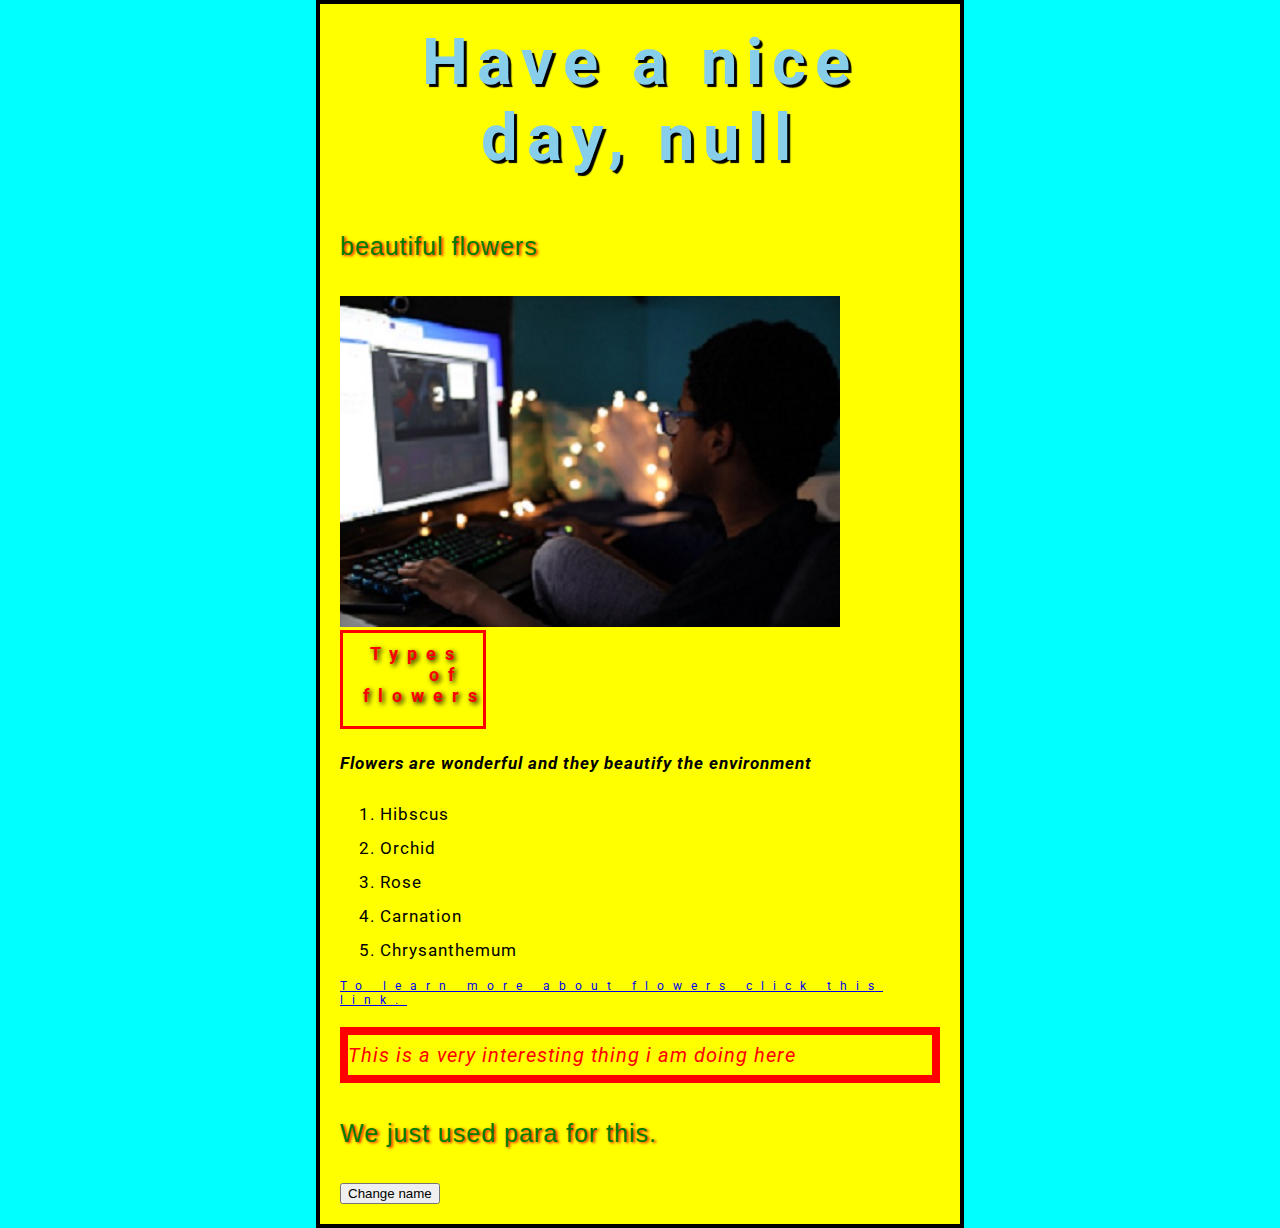
==== sample-site/index.html @ 28c93774 "new commit" ====
<!DOCTYPE html> <!-- html doctype-->


<html lang="en">

<!--html document head-->
	<head>
	
	<meta charset="utf-8"> 
		<meta name="viewport" content="width=device-width, initial-scale=1">
		<title> The beauty of Flowers</title>
		<!--linking  to css file.-->
		<link href="stylesheets/mystyle.css" rel="stylesheet"type="text/css">
		<!-- Google font application programming interface.-->
	<link rel="stylesheet"
          href="https://fonts.googleapis.com/css?family=Roboto"type="text/css">
	
	

	
	</head>
	
	<!-- html document body-->

<body>
	

	
	<h1>flowers are beautiful</h1>
	
	<p class="para"> beautiful flowers</p>
	
	<img src="images/smith.jpg" alt="flower image">
	
	
	<h2 id="head">Types of flowers</h2><!--using an id selector-->
	
	<p id="quote">Flowers are wonderful and they beautify the environment</p>
	
	
		<ol>
	
	
	<li>Hibscus</li>
			
			<li>Orchid</li>
			
			<li>Rose</li>
			
			<li>Carnation</li>
			
			<li>Chrysanthemum</li>
			
		
			
			
</ol>

		<a  href="https://www.regal/flowers.com.ng">
			
	
	To learn more about flowers click this link.</a>
	
	
	
	<!-- using an id selector-->
	<p id="mic">This is a very interesting thing i am doing here  </p>
	
	<!--  Repeating class selector para again.-->
	<p class="para"> We just used para for this.</p>
	

	<button>Change name</button>
	
	
	
	<!-- linking this html document with the javaScript file together-->
	<script src="scripts/myscript.js"></script>
	
	
	
	</body>





</html>
---- sample-site/stylesheets/mystyle.css ----
p,li{
	font-size:17px;              /* This is a 
	                           Grouping selector*/
	line-height:2;   
	letter-spacing:1px;
	
	
}

/*This is an element selector*/
h1{
	font-size:65px;
	text-align:center;
	margin:0;
	padding:20px 0;
	color:skyblue;
	text-shadow:3px 3px 1px black;
	
	
}

/* This is an id selector*/
#quote{
	
	font-style:italic;
	font-weight:bold;
	
	
}
/* This is a class selector*/
.para{
	
	
	font-size:25px;
	color:green;
	font-family:Arial,Helvetical,Times;
	text-shadow:2px 1px 3px red;
}


/*This is an id selector*/
#mic{    
	
	
font-size:20px;
	font-style:italic;
	border:8px solid red;
	color:red;
	
}
/* This is an id selector*/
#head{
	margin:0;
	padding:10px 20px 20px 20px;
	color:red;
	text-shadow:2px 2px 5px black;
	width:100px;/*using width to know how wide the body of an element is.*/
	border:3px solid red;
	text-align:right;
}

/* This is an element selector*/
body{
	
	margin:0 auto;
	padding:0px 20px 20px 20px;
	width:600px;/* using width to know how wide the body of an element is.*/
	border:4px solid black;
	background-color:yellow;
}
div{
	
	
	color:red;
	font-style:italic;
	font-size:14px;
	text-shadow:2px 2px 2px green;
}
	
html{
	background-color:cyan;
    font-family:'Roboto',sans-serif;
	font-size:12px;
	letter-spacing:9px;
}
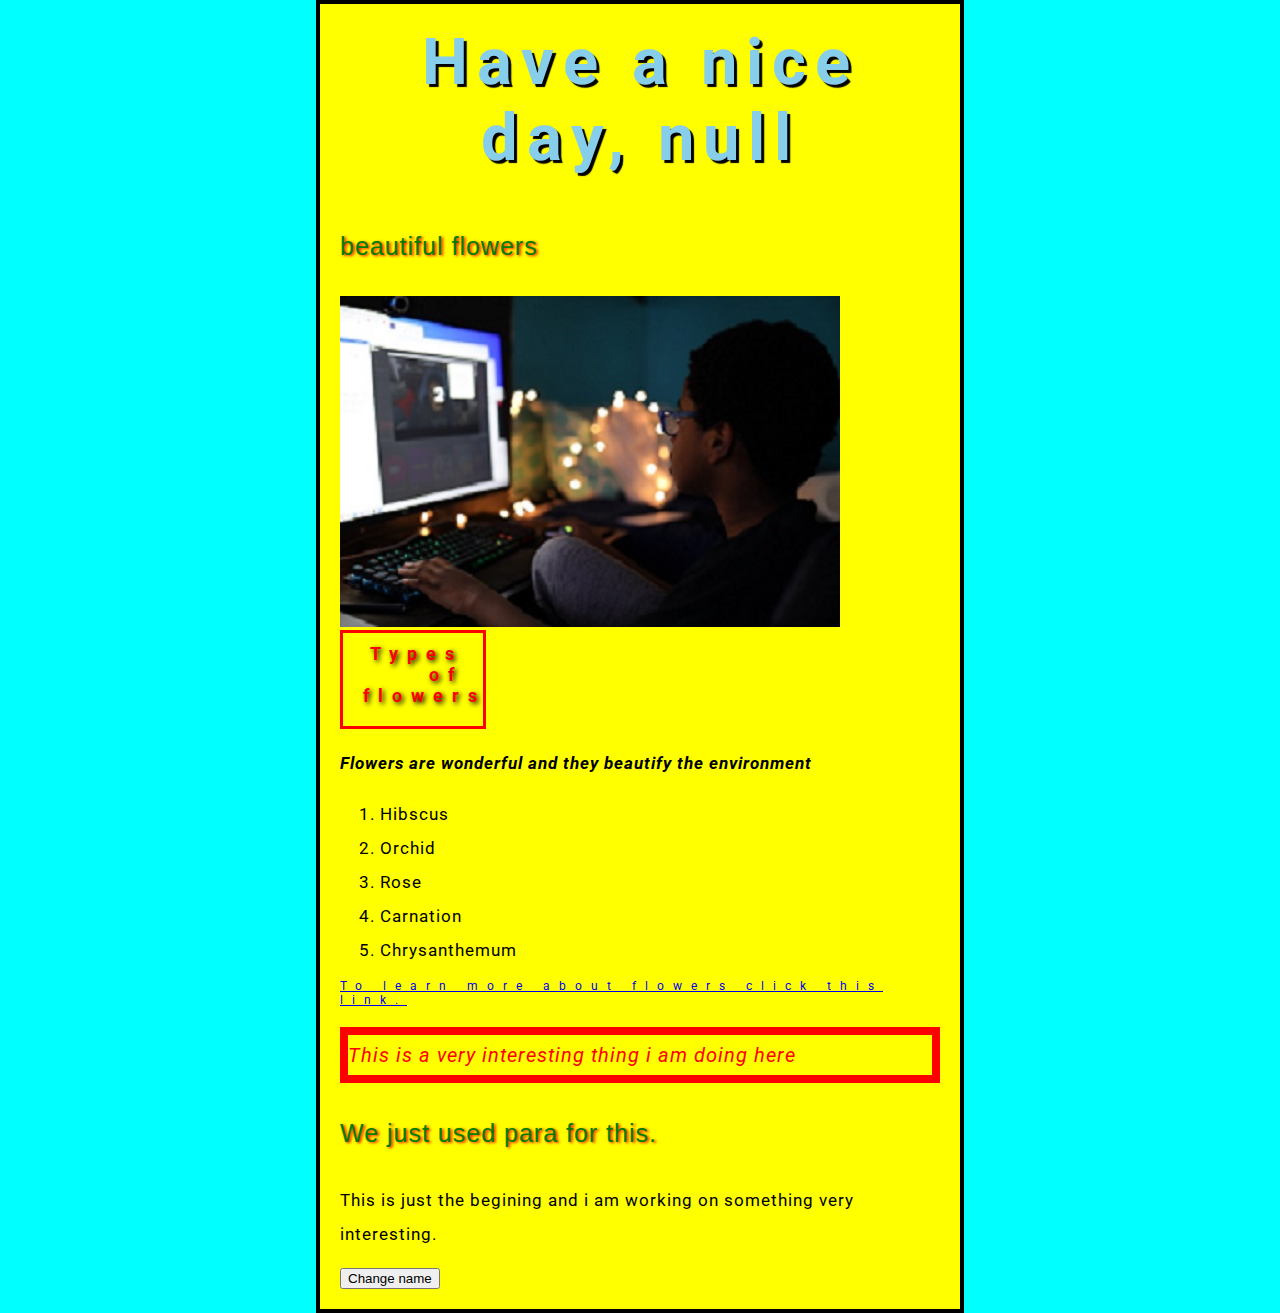
==== commit baf9e1ca: "commit this files" ====
--- a/sample-site/index.html
+++ b/sample-site/index.html
@@ -68,6 +68,7 @@
 	
 	<!--  Repeating class selector para again.-->
 	<p class="para"> We just used para for this.</p>
+	<p>This is just the begining and i am working on something very interesting.</p>
 	
 
 	<button>Change name</button>
